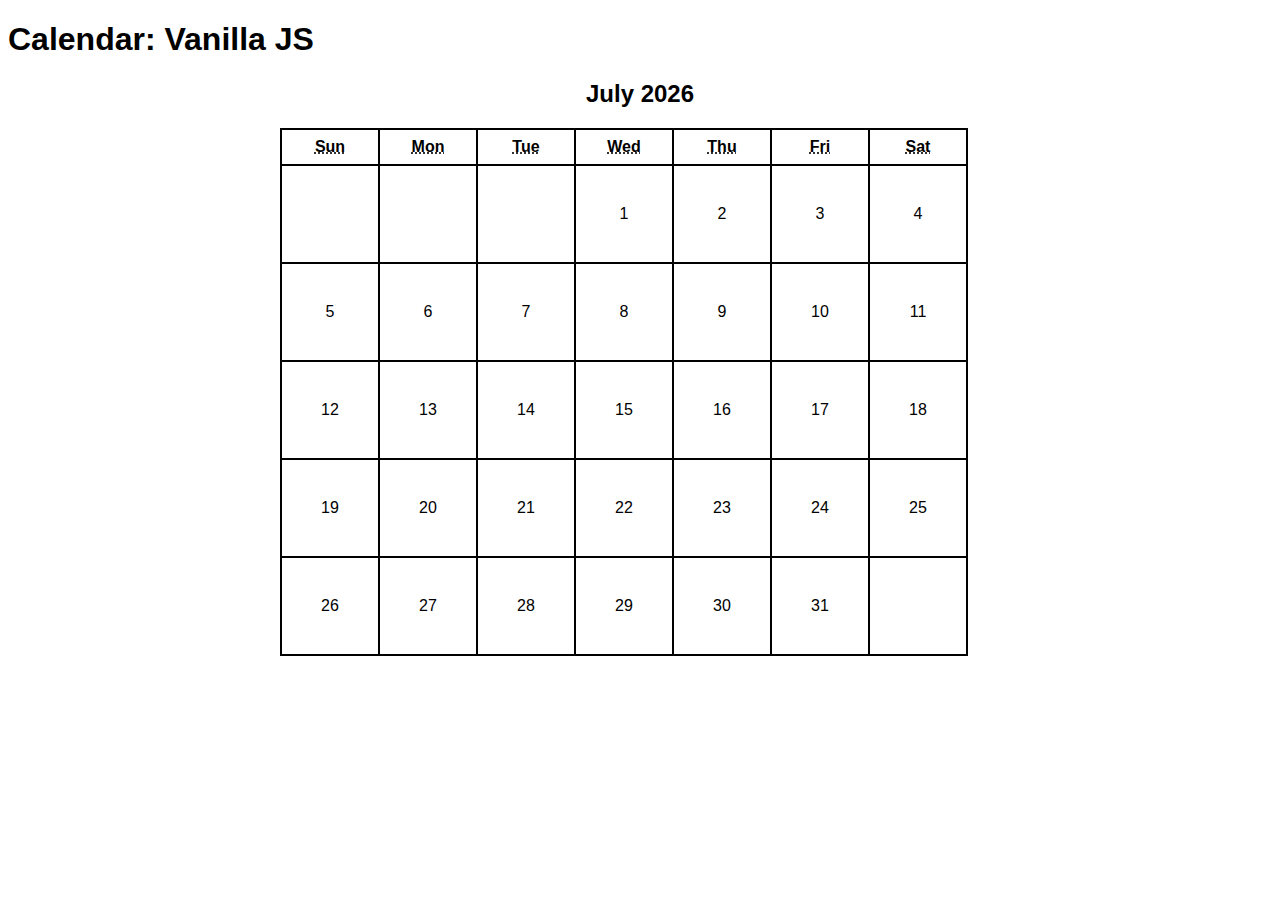
==== index.html @ e58df85e "Add JS to generate a calendar for this month." ====
<!DOCTYPE html>
<html>
<head>
<title>Calendar: Vanilla JS</title>
<script src="index.js" defer></script>
<link rel="stylesheet" href="main.css">
</head>
<body>
<h1>Calendar: Vanilla JS</h1>
</body>
</html>
---- main.css ----
body {
  font-family: sans-serif;
  background-color: white;
  color: black;
}

.calendar {
  text-align: center;
  width: 45em;
  margin: auto;
}

table, th, td {
  border: 1px solid black;
  border-spacing: 0;
}
th, td {
  padding: 0.5em;
}
td {
  height: 5em;
  width: 5em;
}

@media screen and (prefers-color-scheme: dark) {
  body {
    background-color: black;
    color: white;
  }
  table, th, td {
    border: 1px solid white;
  }
}
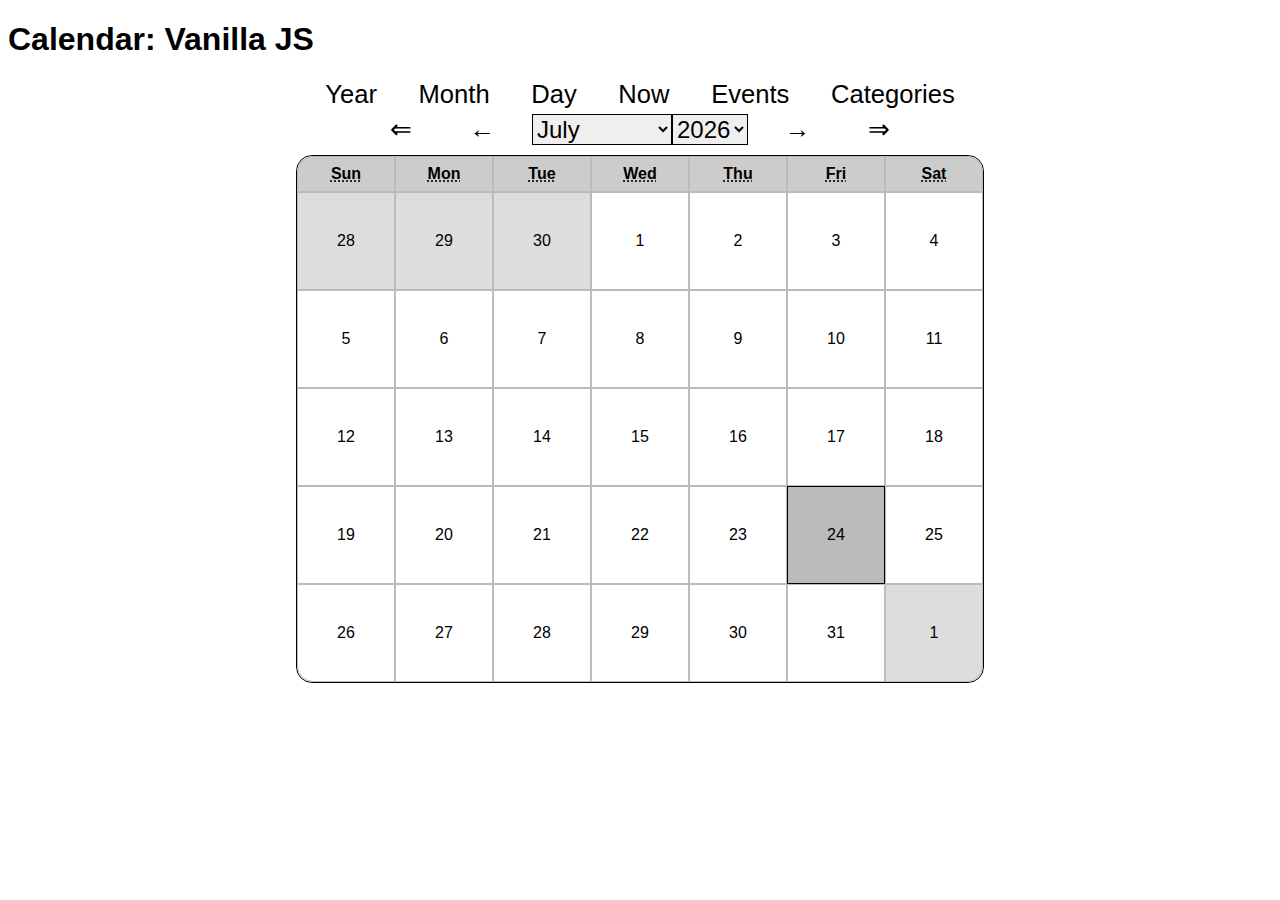
==== commit 4a227704: "Set the language attribute." ====
--- a/index.html
+++ b/index.html
@@ -1,5 +1,5 @@
 <!DOCTYPE html>
-<html>
+<html lang="en-us">
 <head>
 <title>Calendar: Vanilla JS</title>
 <script src="index.js" defer></script>
--- a/main.css
+++ b/main.css
@@ -1,33 +1,339 @@
 body {
   font-family: sans-serif;
-  background-color: white;
-  color: black;
+  background: white;
+  color: black;
+}
+a {
+  color: #005;
+}
+a:visited {
+  color: #505;
+}
+
+fieldset {
+  border: none;
+}
+button {
+  height: 2.5rem;
+}
+input {
+  padding: 0.3rem;
+}
+
+form#category {
+  overflow: hidden;
+  width: 32rem;
+  margin: auto;
+  text-align: left;
+}
+#category button, #category input {
+  border: 1px solid black;
+  background: #eee;
+  color: black;
+  font-size: 1.5rem;
+}
+#category label {
+  font-size: 1.5rem;
+  float: left;
+  width: 10rem;
+  margin: 0.188rem 1rem 0 0;
+  text-align: right;
+}
+#category input {
+  width: calc(100% - 12rem);
+  float: left;
+}
+#category button {
+  width: calc(100% - 11rem);
+  float: right;
+}
+
+#categories th.category-id {
+  border-top-left-radius: 1rem;
+}
+#categories th.events {
+  border-top-right-radius: 1rem;
+}
+#categories tr.last-row td.category-id {
+  border-bottom-left-radius: 1rem;
+}
+#categories tr.last-row td.events {
+  border-bottom-right-radius: 1rem;
+}
+
+#categories td.category-id,
+#categories td.events {
+  text-align: right;
+}
+#categories td.category-name,
+#categories td.category-color-code {
+  text-align: left;
+}
+
+form#event {
+  overflow: hidden;
+  width: 50rem;
+  margin: auto;
+  text-align: left;
+}
+#event button, #event input, #event select, #event textarea {
+  border: 1px solid black;
+  background: #eee;
+  color: black;
+  font-size: 1.5rem;
+}
+#event label {
+  font-size: 1.5rem;
+  float: left;
+  width: 10rem;
+  margin: 0.188rem 1rem 0 0;
+  text-align: right;
+}
+#event input {
+  width: calc(100% - 12rem);
+  float: left;
+}
+#event button {
+  width: calc(100% - 11rem);
+  float: right;
+}
+
+#events th.event-id {
+  border-top-left-radius: 1rem;
+}
+#events th.event-days {
+  border-top-right-radius: 1rem;
+}
+#events tr.last-row td.event-id {
+  border-bottom-left-radius: 1rem;
+}
+#events tr.last-row td.event-days {
+  border-bottom-right-radius: 1rem;
+}
+
+#events td.event-id,
+#events td.event-days {
+  text-align: right;
+}
+#events td.event-name,
+#events td.event-category,
+#events td.event-start,
+#events td.event-end {
+  text-align: left;
+}
+
+nav a, nav a:visited {
+  font-size: 1.6rem;
+  padding-left: 1.3rem;
+  padding-right: 1.3rem;
+}
+nav a, nav a:visited, .month h3 a, .month h3 a:visited {
+  background: white;
+  color: black;
+}
+.day .event a, .day .event a:visited {
+  background: inherit;
+  color: inherit;
+}
+.month td a, .month td a:visited {
+  color: black;
+  text-decoration: none;
+}
+nav a:hover, .month h3 a:hover {
+  background: black;
+  color: white;
+}
+nav select, nav button {
+  border: 1px solid black;
+  font-size: 1.5rem;
+}
+nav a, .month h3 a {
+  text-decoration: none;
+  font-style: bold;
+}
+nav a.last-month, nav a.last-year, nav a.yesterday {
+  margin-right: 1rem;
+}
+nav a.next-month, nav a.next-year, nav a.tomorrow {
+  margin-left: 1rem;
+}
+
+.calendar table {
+  border: 1px solid black;
+  border-radius: 1rem;
+  border-spacing: 0;
+  margin: auto;
+}
+.calendar th.weekday-0, .calendar th.time {
+  border-top-left-radius: 1rem;
+}
+.calendar th.weekday-6, .calendar th.event {
+  border-top-right-radius: 1rem;
+}
+.calendar .last-row td.weekday-0, .calendar .time-23 td.time {
+  border-bottom-left-radius: 1rem;
+}
+.calendar .last-row td.weekday-6, .calendar .time-23 td.event {
+  border-bottom-right-radius: 1rem;
+}
+.calendar th {
+  background: #ccc;
+}
+.calendar th, .calendar td {
+  border: 1px solid #bbb;
+  padding: 0.5rem;
+}
+.calendar>.month td {
+  height: 5rem;
+  width: 5rem;
+}
+.calendar .year {
+  display: grid;
+  grid-template-columns: repeat(auto-fit, minmax(20rem, 1fr));
+  gap: 0.5rem;
+}
+.calendar .day {
+  width: 43rem;
+}
+.calendar .day .time {
+  text-align: right;
+  width: 3rem;
+}
+.calendar .day .event {
+  text-align: left;
+  vertical-align: top;
+}
+.calendar .day .event ul {
+  border: 1px solid #777;
+  border-radius: 0.5rem;
+  margin: 0;
+  padding: 0;
+}
+.calendar .day .event li {
+  list-style-type: none;
+  padding: 0.5rem 0.25rem;
+}
+.calendar .day .event li:first-child {
+  border-radius: 0.5rem 0.5rem 0 0;
+}
+.calendar .day .event li:last-child {
+  border-radius: 0 0 0.5rem 0.5rem;
+}
+
+/*
+Make the whole month clickable, in year view.
+https://stackoverflow.com/a/3494108/12841859
+*/
+.calendar .year .month {
+  position: relative;
+}
+.calendar .year a span {
+  position: absolute;
+  width: 100%;
+  height: 100%;
+  top: 0;
+  left: 0;
+  z-index: 1;
+}
+.calendar .year a span:hover {
+  border: 2px solid black;
+  border-radius: 1rem;
+}
+
+/*
+Make the whole day clickable, in month view.
+https://stackoverflow.com/a/3494108/12841859
+*/
+.calendar>.month td {
+  position: relative;
+}
+.calendar>.month td a span {
+  position: absolute;
+  width: 100%;
+  height: 100%;
+  top: 0;
+  left: 0;
+  z-index: 1;
+}
+.calendar>.month td a span:hover {
+  border: 1px solid black;
+}
+.calendar>.month .last-row td.weekday-0 a span:hover {
+  border-bottom-left-radius: 1rem;
+}
+.calendar>.month .last-row td.weekday-6 a span:hover {
+  border-bottom-right-radius: 1rem;
 }
 
 .calendar {
   text-align: center;
-  width: 45em;
-  margin: auto;
-}
-
-table, th, td {
-  border: 1px solid black;
-  border-spacing: 0;
-}
-th, td {
-  padding: 0.5em;
-}
-td {
-  height: 5em;
-  width: 5em;
+}
+td.last-month, td.next-month {
+  background: #ddd;
+}
+.month td.now, .day tr.now {
+  border: 1px solid black;
+  background: #bbb;
 }
 
 @media screen and (prefers-color-scheme: dark) {
   body {
-    background-color: black;
-    color: white;
-  }
-  table, th, td {
-    border: 1px solid white;
-  }
-}
+    background: black;
+    color: white;
+  }
+  a {
+    color: #aaf;
+  }
+  a:visited {
+    color: #faf;
+  }
+
+  #event button, #event input, #event select, #event textarea {
+    border: 1px solid white;
+    background: #111;
+    color: white;
+  }
+
+  nav a, nav a:visited, .month h3 a, .month h3 a:visited {
+    background: black;
+    color: white;
+  }
+  nav a:hover, .month h3 a:hover {
+    background: white;
+    color: black;
+  }
+  .month td a, .month td a:visited {
+    color: white;
+    text-decoration: none;
+  }
+  nav select, nav button {
+    background: black;
+    color: white;
+    border: 1px solid white;
+  }
+
+  .calendar table {
+    border: 1px solid white;
+  }
+  .calendar th {
+    background: #333;
+  }
+  .calendar th, .calendar td {
+    border: 1px solid #444;
+  }
+
+  td.last-month, td.next-month {
+    background: #222;
+  }
+  .month td.now, .day tr.now {
+    border: 1px solid white;
+    background: #444;
+  }
+
+  .calendar .year a span:hover {
+    border: 2px solid white;
+  }
+  .calendar>.month td a span:hover {
+    border: 1px solid white;
+  }
+}
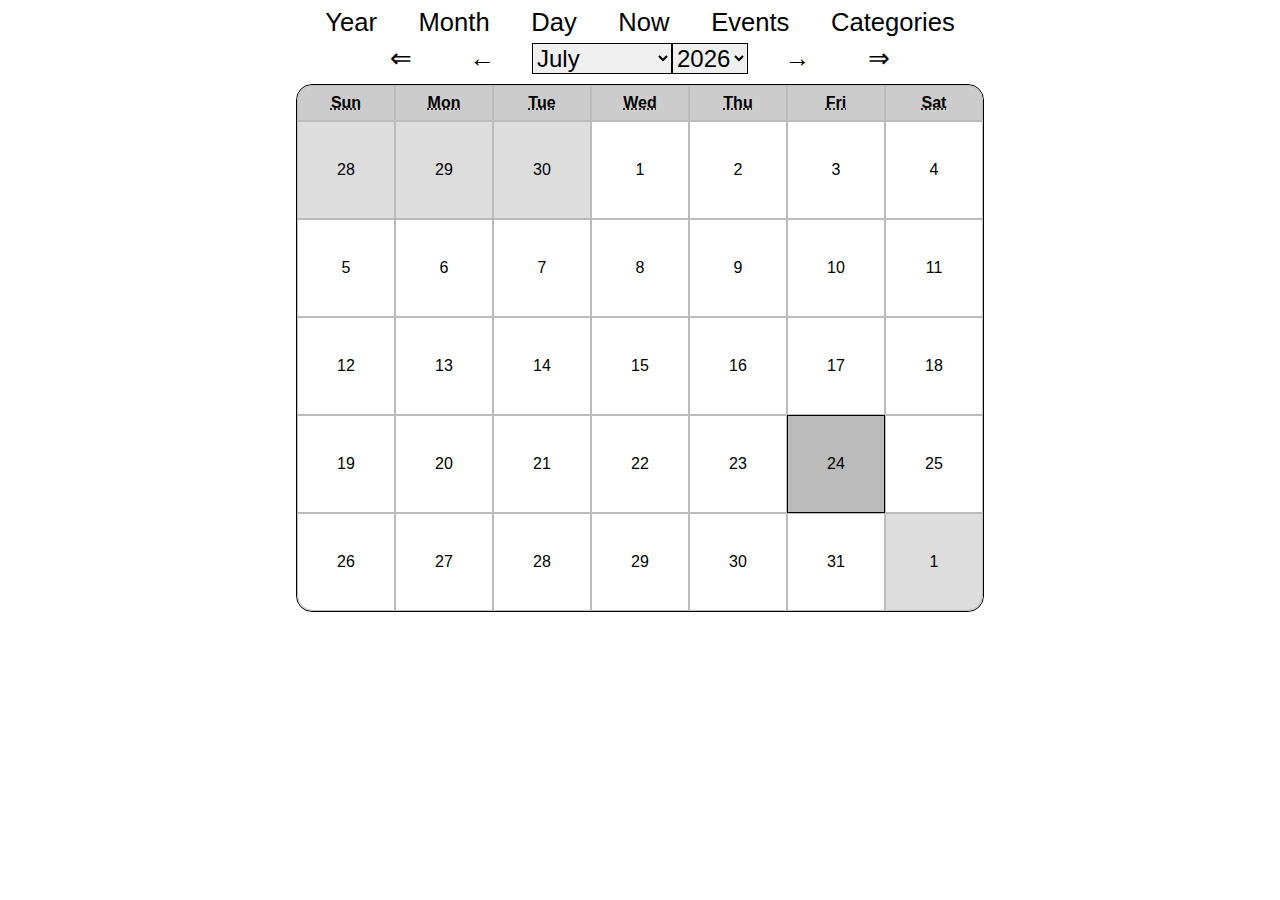
==== commit f492406e: "Remove the h1 from index.html, and bump lower headings up." ====
--- a/index.html
+++ b/index.html
@@ -1,11 +1,12 @@
 <!DOCTYPE html>
 <html lang="en-us">
 <head>
+<meta charset="UTF-8">
+<meta name="viewport" content="width=device-width, initial-scale=1.0">
 <title>Calendar: Vanilla JS</title>
 <script src="index.js" defer></script>
 <link rel="stylesheet" href="main.css">
 </head>
 <body>
-<h1>Calendar: Vanilla JS</h1>
 </body>
 </html>
--- a/main.css
+++ b/main.css
@@ -48,16 +48,25 @@
   float: right;
 }
 
-#categories th.category-id {
+table.color-codes th,
+table.color-codes td,
+table.color-names th,
+table.color-names td {
+  border: none;
+}
+
+table.color-codes tr:first-child td:first-child,
+tr:first-child th:first-child {
   border-top-left-radius: 1rem;
 }
-#categories th.events {
+table.color-codes tr:first-child td:last-child,
+tr:first-child th:last-child {
   border-top-right-radius: 1rem;
 }
-#categories tr.last-row td.category-id {
+tr:last-child td:first-child {
   border-bottom-left-radius: 1rem;
 }
-#categories tr.last-row td.events {
+tr:last-child td:last-child {
   border-bottom-right-radius: 1rem;
 }
 
@@ -98,19 +107,6 @@
   float: right;
 }
 
-#events th.event-id {
-  border-top-left-radius: 1rem;
-}
-#events th.event-days {
-  border-top-right-radius: 1rem;
-}
-#events tr.last-row td.event-id {
-  border-bottom-left-radius: 1rem;
-}
-#events tr.last-row td.event-days {
-  border-bottom-right-radius: 1rem;
-}
-
 #events td.event-id,
 #events td.event-days {
   text-align: right;
@@ -127,7 +123,7 @@
   padding-left: 1.3rem;
   padding-right: 1.3rem;
 }
-nav a, nav a:visited, .month h3 a, .month h3 a:visited {
+nav a, nav a:visited, .month h2 a, .month h2 a:visited {
   background: white;
   color: black;
 }
@@ -139,7 +135,7 @@
   color: black;
   text-decoration: none;
 }
-nav a:hover, .month h3 a:hover {
+nav a:hover, .month h2 a:hover {
   background: black;
   color: white;
 }
@@ -147,7 +143,7 @@
   border: 1px solid black;
   font-size: 1.5rem;
 }
-nav a, .month h3 a {
+nav a, .month h2 a {
   text-decoration: none;
   font-style: bold;
 }
@@ -163,18 +159,6 @@
   border-radius: 1rem;
   border-spacing: 0;
   margin: auto;
-}
-.calendar th.weekday-0, .calendar th.time {
-  border-top-left-radius: 1rem;
-}
-.calendar th.weekday-6, .calendar th.event {
-  border-top-right-radius: 1rem;
-}
-.calendar .last-row td.weekday-0, .calendar .time-23 td.time {
-  border-bottom-left-radius: 1rem;
-}
-.calendar .last-row td.weekday-6, .calendar .time-23 td.event {
-  border-bottom-right-radius: 1rem;
 }
 .calendar th {
   background: #ccc;
@@ -214,10 +198,12 @@
   padding: 0.5rem 0.25rem;
 }
 .calendar .day .event li:first-child {
-  border-radius: 0.5rem 0.5rem 0 0;
+  border-top-left-radius: 0.5rem;
+  border-top-right-radius: 0.5rem;
 }
 .calendar .day .event li:last-child {
-  border-radius: 0 0 0.5rem 0.5rem;
+  border-bottom-left-radius: 0.5rem;
+  border-bottom-right-radius: 0.5rem;
 }
 
 /*
@@ -258,12 +244,6 @@
 .calendar>.month td a span:hover {
   border: 1px solid black;
 }
-.calendar>.month .last-row td.weekday-0 a span:hover {
-  border-bottom-left-radius: 1rem;
-}
-.calendar>.month .last-row td.weekday-6 a span:hover {
-  border-bottom-right-radius: 1rem;
-}
 
 .calendar {
   text-align: center;
@@ -294,11 +274,11 @@
     color: white;
   }
 
-  nav a, nav a:visited, .month h3 a, .month h3 a:visited {
+  nav a, nav a:visited, .month h2 a, .month h2 a:visited {
     background: black;
     color: white;
   }
-  nav a:hover, .month h3 a:hover {
+  nav a:hover, .month h2 a:hover {
     background: white;
     color: black;
   }
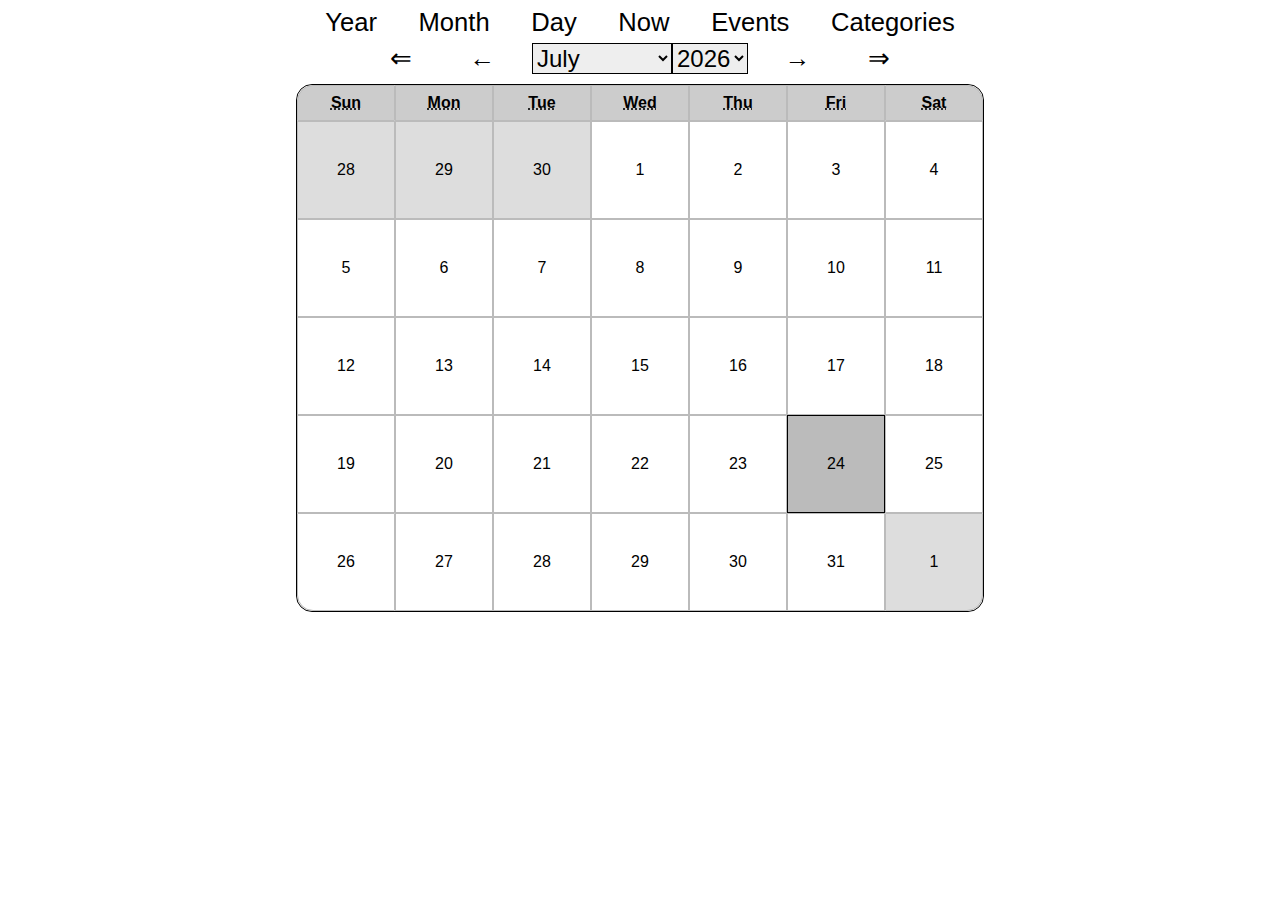
==== commit b0722811: "Add author and description meta tags." ====
--- a/index.html
+++ b/index.html
@@ -6,6 +6,8 @@
 <title>Calendar: Vanilla JS</title>
 <script src="index.js" defer></script>
 <link rel="stylesheet" href="main.css">
+<meta name="author" content="Benjamin Thornton">
+<meta name="description" content="A calendar built with vanilla JavaScript">
 </head>
 <body>
 </body>
--- a/main.css
+++ b/main.css
@@ -1,319 +1,338 @@
 body {
-  font-family: sans-serif;
-  background: white;
-  color: black;
+    font-family: sans-serif;
+    background: white;
+    color: black;
 }
 a {
-  color: #005;
+    color: #005;
 }
 a:visited {
-  color: #505;
-}
-
+    color: #505;
+}
+
+form {
+    overflow: hidden;
+    margin: auto;
+}
 fieldset {
-  border: none;
+    border: none;
+}
+button, input, select, textarea {
+    border: 1px solid black;
+    background: #eee;
+    color: black;
+    font-size: 1.5rem;
 }
 button {
-  height: 2.5rem;
+    height: 2.5rem;
 }
 input {
-  padding: 0.3rem;
+    padding: 0.3rem;
+}
+
+fieldset button {
+    float: right;
+    width: calc(100% - 11rem);
+}
+fieldset input {
+    float: left;
+    width: calc(100% - 12rem);
+}
+fieldset label {
+    font-size: 1.5rem;
+    float: left;
+    width: 10rem;
+    margin: 0.188rem 1rem 0 0;
+    text-align: right;
+}
+form#color input {
+    border-radius: 0.5rem;
+    outline-width: 0;
 }
 
 form#category {
-  overflow: hidden;
-  width: 32rem;
-  margin: auto;
-  text-align: left;
-}
-#category button, #category input {
-  border: 1px solid black;
-  background: #eee;
-  color: black;
-  font-size: 1.5rem;
-}
-#category label {
-  font-size: 1.5rem;
-  float: left;
-  width: 10rem;
-  margin: 0.188rem 1rem 0 0;
-  text-align: right;
-}
-#category input {
-  width: calc(100% - 12rem);
-  float: left;
-}
-#category button {
-  width: calc(100% - 11rem);
-  float: right;
-}
-
+    width: 32rem;
+}
+form#event {
+    width: 50rem;
+}
+
+nav, h1 {
+    text-align: center;
+}
+nav a,
+nav a:visited {
+    font-size: 1.6rem;
+    padding-left: 1.3rem;
+    padding-right: 1.3rem;
+}
+nav a,
+nav a:visited,
+.year h2 a,
+.year h2 a:visited {
+    background: white;
+    color: black;
+    font-style: bold;
+    text-decoration: none;
+}
+nav a:hover,
+.month h2 a:hover {
+    background: black;
+    color: white;
+}
+.month td a,
+.month td a:visited {
+    color: black;
+    text-decoration: none;
+}
+nav a.last-month,
+nav a.last-year,
+nav a.yesterday {
+    margin-right: 1rem;
+}
+nav a.next-month,
+nav a.next-year,
+nav a.tomorrow {
+    margin-left: 1rem;
+}
+
+table {
+    border: 1px solid black;
+    border-radius: 1rem;
+    border-spacing: 0;
+    margin: auto;
+}
+th {
+    background: #ccc;
+}
+th, td {
+    border: 1px solid #bbb;
+    padding: 0.5rem;
+}
+
+table.color-codes tr:first-child td:first-child,
+tr:first-child th:first-child {
+    border-top-left-radius: 1rem;
+}
+table.color-codes tr:first-child td:last-child,
+tr:first-child th:last-child {
+    border-top-right-radius: 1rem;
+}
+tr:last-child td:first-child {
+    border-bottom-left-radius: 1rem;
+}
+tr:last-child td:last-child {
+    border-bottom-right-radius: 1rem;
+}
+
+table.color-codes,
+table.color-names {
+    border: 1px solid #808080;
+    margin: 1rem 0 0 0;
+    padding: 0;
+    width: calc(100vw - 1.5rem);
+}
+table.color-codes th,
+table.color-names th {
+    text-align: left;
+}
 table.color-codes th,
 table.color-codes td,
 table.color-names th,
 table.color-names td {
-  border: none;
-}
-
-table.color-codes tr:first-child td:first-child,
-tr:first-child th:first-child {
-  border-top-left-radius: 1rem;
-}
-table.color-codes tr:first-child td:last-child,
-tr:first-child th:last-child {
-  border-top-right-radius: 1rem;
-}
-tr:last-child td:first-child {
-  border-bottom-left-radius: 1rem;
-}
-tr:last-child td:last-child {
-  border-bottom-right-radius: 1rem;
+    border: none;
 }
 
 #categories td.category-id,
 #categories td.events {
-  text-align: right;
-}
-#categories td.category-name,
-#categories td.category-color-code {
-  text-align: left;
-}
-
-form#event {
-  overflow: hidden;
-  width: 50rem;
-  margin: auto;
-  text-align: left;
-}
-#event button, #event input, #event select, #event textarea {
-  border: 1px solid black;
-  background: #eee;
-  color: black;
-  font-size: 1.5rem;
-}
-#event label {
-  font-size: 1.5rem;
-  float: left;
-  width: 10rem;
-  margin: 0.188rem 1rem 0 0;
-  text-align: right;
-}
-#event input {
-  width: calc(100% - 12rem);
-  float: left;
-}
-#event button {
-  width: calc(100% - 11rem);
-  float: right;
-}
-
+    text-align: right;
+}
 #events td.event-id,
 #events td.event-days {
-  text-align: right;
-}
-#events td.event-name,
-#events td.event-category,
-#events td.event-start,
-#events td.event-end {
-  text-align: left;
-}
-
-nav a, nav a:visited {
-  font-size: 1.6rem;
-  padding-left: 1.3rem;
-  padding-right: 1.3rem;
-}
-nav a, nav a:visited, .month h2 a, .month h2 a:visited {
-  background: white;
-  color: black;
-}
-.day .event a, .day .event a:visited {
-  background: inherit;
-  color: inherit;
-}
-.month td a, .month td a:visited {
-  color: black;
-  text-decoration: none;
-}
-nav a:hover, .month h2 a:hover {
-  background: black;
-  color: white;
-}
-nav select, nav button {
-  border: 1px solid black;
-  font-size: 1.5rem;
-}
-nav a, .month h2 a {
-  text-decoration: none;
-  font-style: bold;
-}
-nav a.last-month, nav a.last-year, nav a.yesterday {
-  margin-right: 1rem;
-}
-nav a.next-month, nav a.next-year, nav a.tomorrow {
-  margin-left: 1rem;
-}
-
-.calendar table {
-  border: 1px solid black;
-  border-radius: 1rem;
-  border-spacing: 0;
-  margin: auto;
-}
-.calendar th {
-  background: #ccc;
-}
-.calendar th, .calendar td {
-  border: 1px solid #bbb;
-  padding: 0.5rem;
+    text-align: right;
+}
+
+.year {
+    display: grid;
+    grid-template-columns: repeat(auto-fit, minmax(20rem, 1fr));
+    gap: 0.5rem;
+}
+.year h2,
+.month td {
+    text-align: center;
 }
 .calendar>.month td {
-  height: 5rem;
-  width: 5rem;
-}
-.calendar .year {
-  display: grid;
-  grid-template-columns: repeat(auto-fit, minmax(20rem, 1fr));
-  gap: 0.5rem;
-}
-.calendar .day {
-  width: 43rem;
-}
-.calendar .day .time {
-  text-align: right;
-  width: 3rem;
-}
-.calendar .day .event {
-  text-align: left;
-  vertical-align: top;
-}
-.calendar .day .event ul {
-  border: 1px solid #777;
-  border-radius: 0.5rem;
-  margin: 0;
-  padding: 0;
-}
-.calendar .day .event li {
-  list-style-type: none;
-  padding: 0.5rem 0.25rem;
-}
-.calendar .day .event li:first-child {
-  border-top-left-radius: 0.5rem;
-  border-top-right-radius: 0.5rem;
-}
-.calendar .day .event li:last-child {
-  border-bottom-left-radius: 0.5rem;
-  border-bottom-right-radius: 0.5rem;
+    height: 5rem;
+    width: 5rem;
+}
+td.last-month,
+td.next-month {
+    background: #ddd;
+}
+.month td.now,
+.day tr.now {
+    border: 1px solid black;
+    background: #bbb;
+}
+.day {
+    width: 43rem;
+}
+.day .time {
+    text-align: right;
+    width: 3rem;
+}
+.day .event {
+    text-align: left;
+    vertical-align: top;
+}
+.day .event a,
+.day .event a:visited {
+    background: inherit;
+    color: inherit;
+}
+.day .event ul {
+    border: 1px solid #777;
+    border-radius: 0.5rem;
+    margin: 0;
+    padding: 0;
+}
+.day .event li {
+    list-style: none;
+    padding: 0.5rem 0.25rem;
+}
+.day .event li:first-child {
+    border-top-left-radius: 0.5rem;
+    border-top-right-radius: 0.5rem;
+}
+.day .event li:last-child {
+    border-bottom-left-radius: 0.5rem;
+    border-bottom-right-radius: 0.5rem;
 }
 
 /*
 Make the whole month clickable, in year view.
-https://stackoverflow.com/a/3494108/12841859
-*/
-.calendar .year .month {
-  position: relative;
-}
-.calendar .year a span {
-  position: absolute;
-  width: 100%;
-  height: 100%;
-  top: 0;
-  left: 0;
-  z-index: 1;
-}
-.calendar .year a span:hover {
-  border: 2px solid black;
-  border-radius: 1rem;
-}
-
-/*
 Make the whole day clickable, in month view.
 https://stackoverflow.com/a/3494108/12841859
 */
+.year .month,
 .calendar>.month td {
-  position: relative;
-}
+    position: relative;
+}
+.year a span,
 .calendar>.month td a span {
-  position: absolute;
-  width: 100%;
-  height: 100%;
-  top: 0;
-  left: 0;
-  z-index: 1;
+    position: absolute;
+    width: 100%;
+    height: 100%;
+    top: 0;
+    left: 0;
+    z-index: 1;
+}
+.year a span:hover {
+    border: 2px solid black;
+    border-radius: 1rem;
 }
 .calendar>.month td a span:hover {
-  border: 1px solid black;
-}
-
-.calendar {
-  text-align: center;
-}
-td.last-month, td.next-month {
-  background: #ddd;
-}
-.month td.now, .day tr.now {
-  border: 1px solid black;
-  background: #bbb;
+    border: 1px solid black;
+}
+
+@media print {
+    a,
+    a:visited {
+        text-decoration: none;
+    }
+    form#category,
+    form#colors,
+    form#event,
+    nav {
+        display: none;
+    }
+    a,
+    a:visited,
+    td.category-color,
+    td.event-category,
+    .day .event li {
+        background: white !important;
+        color: black !important;
+    }
+}
+
+@media screen {
+    /*
+    https://benmyers.dev/blog/native-visually-hidden/
+    */
+    .visually-hidden:not(:focus):not(:active) {
+        border: 0;
+        clip: rect(0 0 0 0);
+        clip-path: inset(50%);
+        height: 1px;
+        margin: -1px;
+        overflow: hidden;
+        padding: 0;
+        position: absolute;
+        white-space: nowrap;
+        width: 1px;
+    }
 }
 
 @media screen and (prefers-color-scheme: dark) {
-  body {
-    background: black;
-    color: white;
-  }
-  a {
-    color: #aaf;
-  }
-  a:visited {
-    color: #faf;
-  }
-
-  #event button, #event input, #event select, #event textarea {
-    border: 1px solid white;
-    background: #111;
-    color: white;
-  }
-
-  nav a, nav a:visited, .month h2 a, .month h2 a:visited {
-    background: black;
-    color: white;
-  }
-  nav a:hover, .month h2 a:hover {
-    background: white;
-    color: black;
-  }
-  .month td a, .month td a:visited {
-    color: white;
-    text-decoration: none;
-  }
-  nav select, nav button {
-    background: black;
-    color: white;
-    border: 1px solid white;
-  }
-
-  .calendar table {
-    border: 1px solid white;
-  }
-  .calendar th {
-    background: #333;
-  }
-  .calendar th, .calendar td {
-    border: 1px solid #444;
-  }
-
-  td.last-month, td.next-month {
-    background: #222;
-  }
-  .month td.now, .day tr.now {
-    border: 1px solid white;
-    background: #444;
-  }
-
-  .calendar .year a span:hover {
-    border: 2px solid white;
-  }
-  .calendar>.month td a span:hover {
-    border: 1px solid white;
-  }
-}
+    body {
+        background: black;
+        color: white;
+    }
+    a {
+        color: #aaf;
+    }
+    a:visited {
+        color: #faf;
+    }
+
+    button, input, select, textarea {
+        border: 1px solid white;
+        background: #222;
+        color: white;
+    }
+
+    nav a,
+    nav a:visited,
+    .month h2 a,
+    .month h2 a:visited {
+        background: black;
+        color: white;
+    }
+    nav a:hover,
+    .month h2 a:hover {
+        background: white;
+        color: black;
+    }
+    .month td a,
+    .month td a:visited {
+        color: white;
+    }
+
+    table {
+        border: 1px solid white;
+    }
+    th {
+        background: #333;
+    }
+    th, td {
+        border: 1px solid #444;
+    }
+
+    td.last-month,
+    td.next-month {
+        background: #222;
+    }
+    .month td.now,
+    .day tr.now {
+        border: 1px solid white;
+        background: #444;
+    }
+
+    .year a span:hover {
+        border: 2px solid white;
+    }
+    .calendar>.month td a span:hover {
+        border: 1px solid white;
+    }
+}
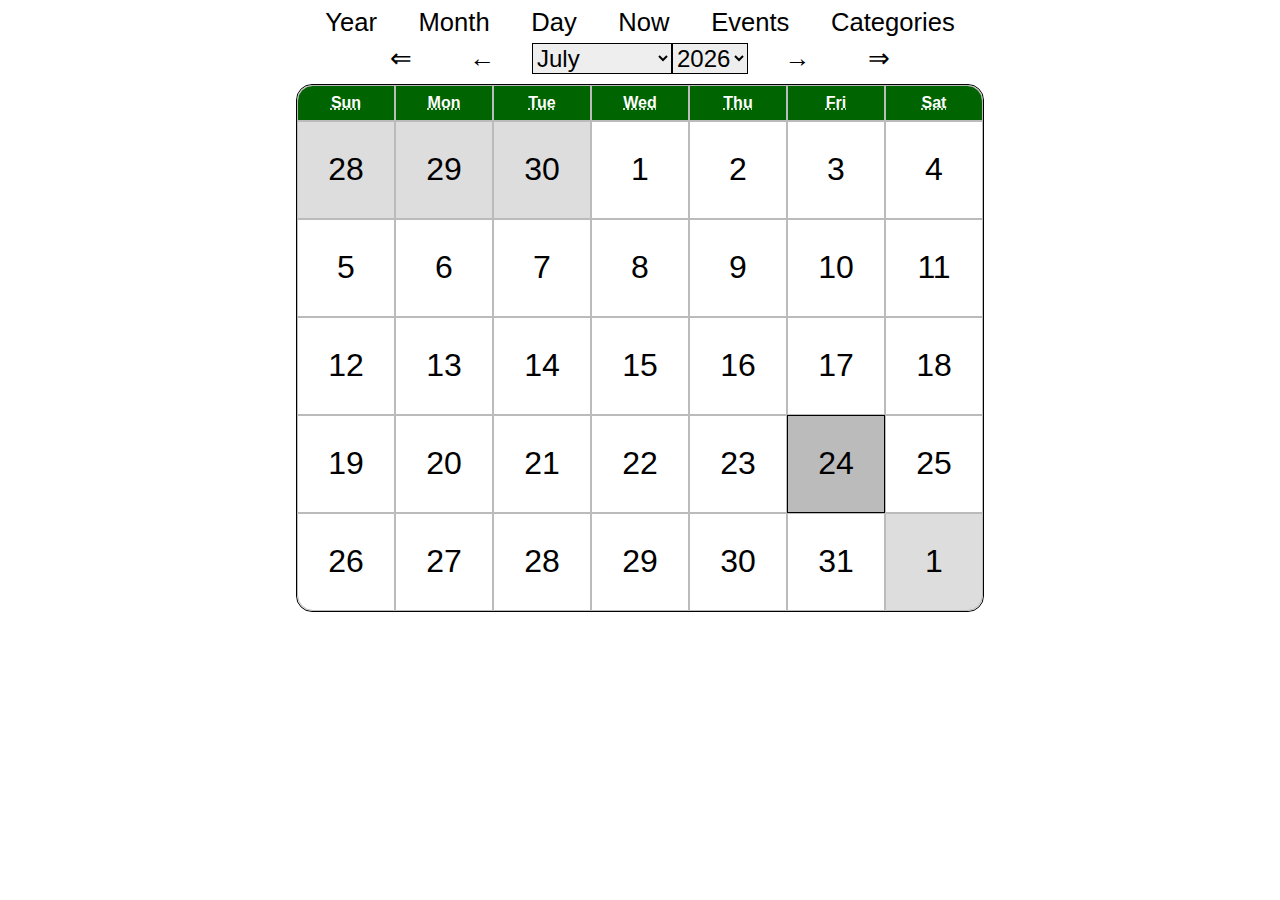
==== commit f859d7b9: "Add a favicon." ====
--- a/index.html
+++ b/index.html
@@ -6,6 +6,12 @@
 <title>Calendar: Vanilla JS</title>
 <script src="index.js" defer></script>
 <link rel="stylesheet" href="main.css">
+<link rel="icon" type="image/png" href="img/favicon-16.png" sizes="16x16">
+<link rel="icon" type="image/png" href="img/favicon-32.png" sizes="32x32">
+<link rel="icon" type="image/vnd" href="img/favicon.ico" sizes="48x48">
+<link rel="icon" type="image/png" href="img/favicon-180.png" sizes="180x180">
+<link rel="icon" type="image/png" href="img/favicon-192.png" sizes="192x192">
+<link rel="icon" type="image/png" href="img/favicon-512.png" sizes="512x512">
 <meta name="author" content="Benjamin Thornton">
 <meta name="description" content="A calendar built with vanilla JavaScript">
 </head>
--- a/main.css
+++ b/main.css
@@ -152,6 +152,55 @@
     text-align: right;
 }
 
+#month-0 th {
+    background: #b00;
+    color: white;
+}
+#month-1 th {
+    background: orange;
+    color: black;
+}
+#month-2 th {
+    background: gold;
+    color: black;
+}
+#month-3 th {
+    background: greenyellow;
+    color: black;
+}
+#month-4 th {
+    background: limegreen;
+    color: black;
+}
+#month-5 th {
+    background: green;
+    color: white;
+}
+#month-6 th {
+    background: darkgreen;
+    color: white;
+}
+#month-7 th {
+    background: midnightblue;
+    color: white;
+}
+#month-8 th {
+    background: darkslateblue;
+    color: white;
+}
+#month-9 th {
+    background: indigo;
+    color: white;
+}
+#month-10 th {
+    background: rebeccapurple;
+    color: white;
+}
+#month-11 th {
+    background: darkviolet;
+    color: white;
+}
+
 .year {
     display: grid;
     grid-template-columns: repeat(auto-fit, minmax(20rem, 1fr));
@@ -162,8 +211,13 @@
     text-align: center;
 }
 .calendar>.month td {
+    font-size: 2.0rem;
     height: 5rem;
     width: 5rem;
+}
+.calendar>.month td p {
+    font-size: 0.8rem;
+    margin: 0;
 }
 td.last-month,
 td.next-month {
@@ -172,7 +226,7 @@
 .month td.now,
 .day tr.now {
     border: 1px solid black;
-    background: #bbb;
+    background: #bbb !important;
 }
 .day {
     width: 43rem;
@@ -228,11 +282,11 @@
     z-index: 1;
 }
 .year a span:hover {
-    border: 2px solid black;
+    outline: 5px outset black;
     border-radius: 1rem;
 }
 .calendar>.month td a span:hover {
-    border: 1px solid black;
+    outline: 3px outset black;
 }
 
 @media print {
@@ -287,7 +341,7 @@
     }
 
     button, input, select, textarea {
-        border: 1px solid white;
+        border-color: white;
         background: #222;
         color: white;
     }
@@ -310,13 +364,13 @@
     }
 
     table {
-        border: 1px solid white;
+        border-color: white;
     }
     th {
         background: #333;
     }
     th, td {
-        border: 1px solid #444;
+        border-color: #444;
     }
 
     td.last-month,
@@ -325,14 +379,13 @@
     }
     .month td.now,
     .day tr.now {
-        border: 1px solid white;
-        background: #444;
-    }
-
-    .year a span:hover {
-        border: 2px solid white;
-    }
+        border-color: white;
+        background: #444 !important;
+        color: white !important;
+    }
+
+    .year a span:hover,
     .calendar>.month td a span:hover {
-        border: 1px solid white;
-    }
-}
+        outline-color: white;
+    }
+}
